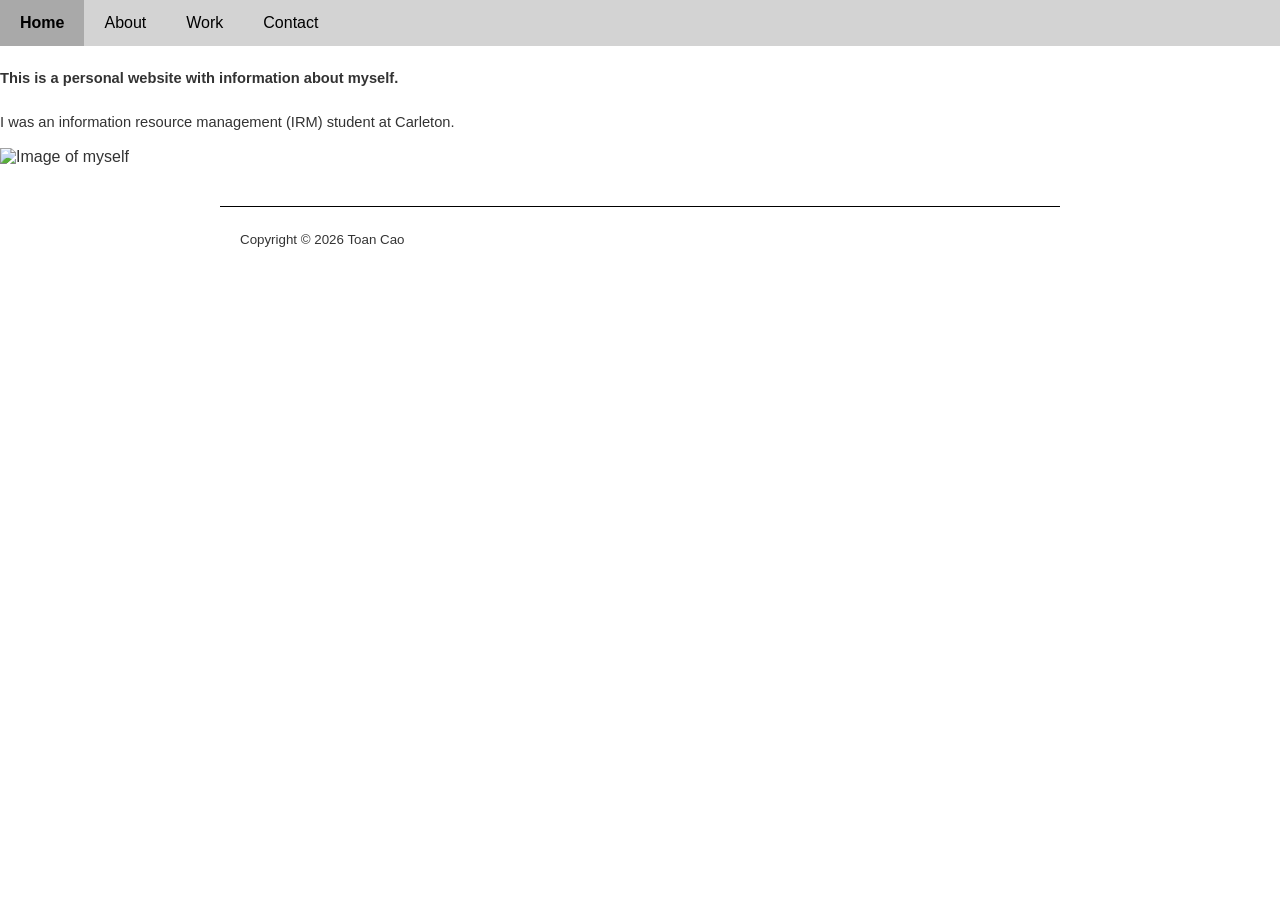
==== about.html @ 854a1966 "Update about.html" ====
<!DOCTYPE html>
<html lang="en">
<head>
    <meta charset="UTF-8">
    <meta name="viewport" content="width=device-width, initial-scale=1.0">
    <title>About</title>
    <link rel="stylesheet" href="about.css">
</head>
<body>
	<div class="navbar">
  <a class="active" href="index.html">Home</a>
  <a href="about.html">About</a>
  <a href="work.html">Work</a>
  <a href="contact.html">Contact</a>
</div>
                <h1><p>This is a personal website with information about myself.</p></h1>
                <div>
		</div>
                <p>I was an information resource management (IRM) student at Carleton.</p>
                <img src="/IMG_0003.JPG" alt="Image of myself"/>
    <footer>
     <p>Copyright &copy; <span id="year"></span> Toan Cao</p>
    </footer>
	   <!-- JS -->
    <script>
        console.log("Welcome to Toan's Github portfolio!");
    </script>
    <script src="index.js"></script>
</body>
</html>
---- about.css ----
.dark-mode-btn {
    background: none;
    border: none;
    font-size: 1.5rem;
    cursor: pointer;
    padding: 10px;
}

body {
    background-color: #ffffff;
    color: #333333;
    transition: background-color 0.3s, color 0.3s;
    font-family: Arial, sans-serif;
    margin: 0;
    padding: 0;
}

body.dark-mode {
    background-color: #121212;
    color: #f5f5f5;
}

body.dark-mode p {
    color: #f5f5f5; 
}

body.dark-mode .navbar a {
    color: #ffffff;
}

.content {
    max-width: 800px;
    margin: 40px auto;
    padding: 0 20px;
}

p {
    font-size: 11pt;
    line-height: 1.5em;
    color: #333333;
    
}

.navbar {
    background-color: #d3d3d3;
    overflow: hidden;
    display: flex;
}

.navbar a {
    color: black;
    text-align: center;
    padding: 14px 20px;
    text-decoration: none;
}

.navbar a:hover {
    background-color: #b8b8b8; 
    color: black;
}

.navbar a.active {
    background-color: #a9a9a9;
    font-weight: bold;
    color: black;
}

footer {
    border-top: 1px solid #000000;
    margin: 40px auto 20px auto;
    max-width: 800px;
    padding: 10px 20px;
}

footer p {
    font-size: 10pt;
}
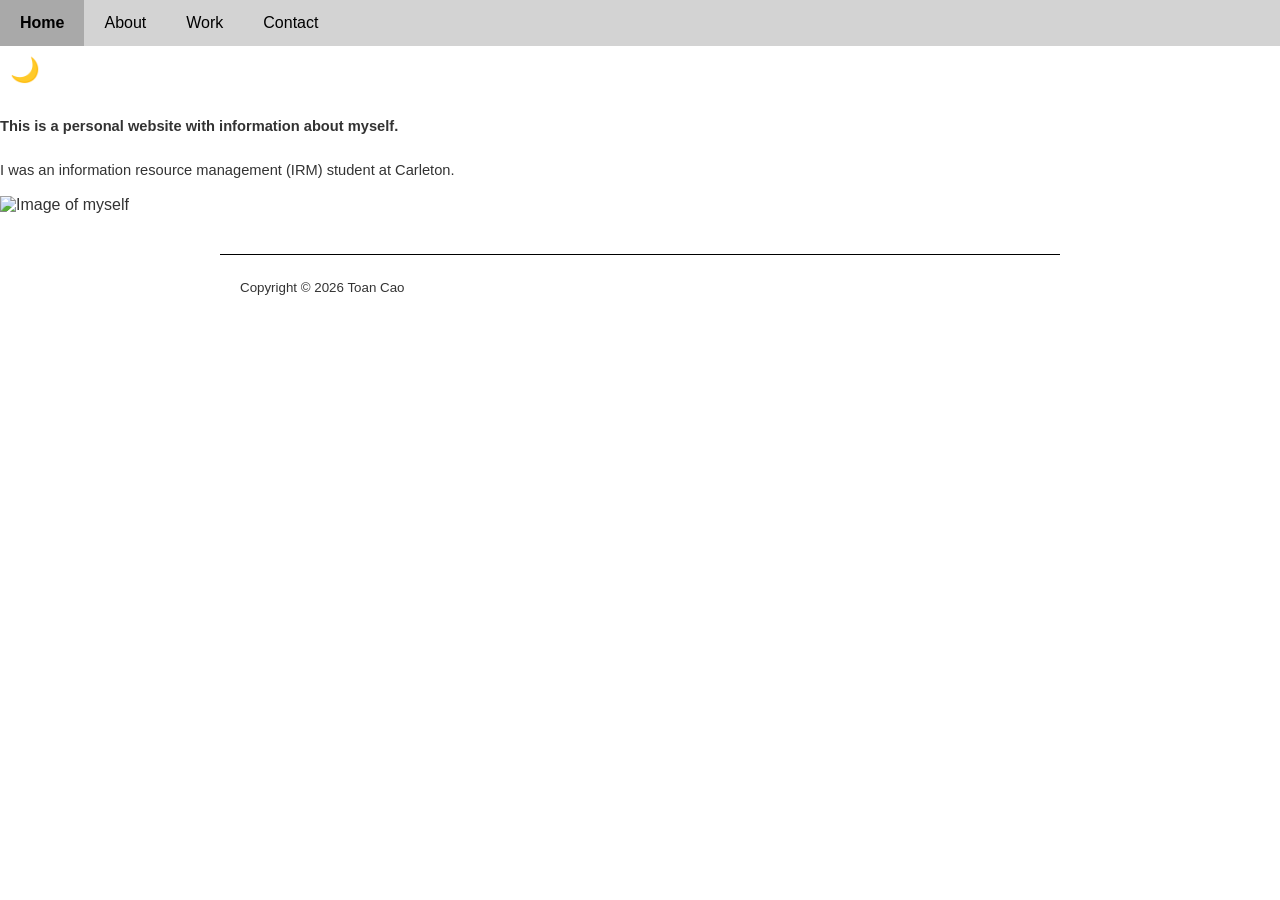
==== commit f0526fde: "Update about.html" ====
--- a/about.html
+++ b/about.html
@@ -7,12 +7,15 @@
     <link rel="stylesheet" href="about.css">
 </head>
 <body>
-	<div class="navbar">
-  <a class="active" href="index.html">Home</a>
-  <a href="about.html">About</a>
-  <a href="work.html">Work</a>
-  <a href="contact.html">Contact</a>
-</div>
+	   <header>
+    <div class="navbar">
+        <a class="active" href="index.html">Home</a>
+        <a href="about.html">About</a>
+        <a href="work.html">Work</a>
+        <a href="contact.html">Contact</a>
+    </div>
+     <button id="darkModeToggle" class="dark-mode-btn" aria-label="Toggle Dark Mode">🌙</button>
+    </header>
                 <h1><p>This is a personal website with information about myself.</p></h1>
                 <div>
 		</div>
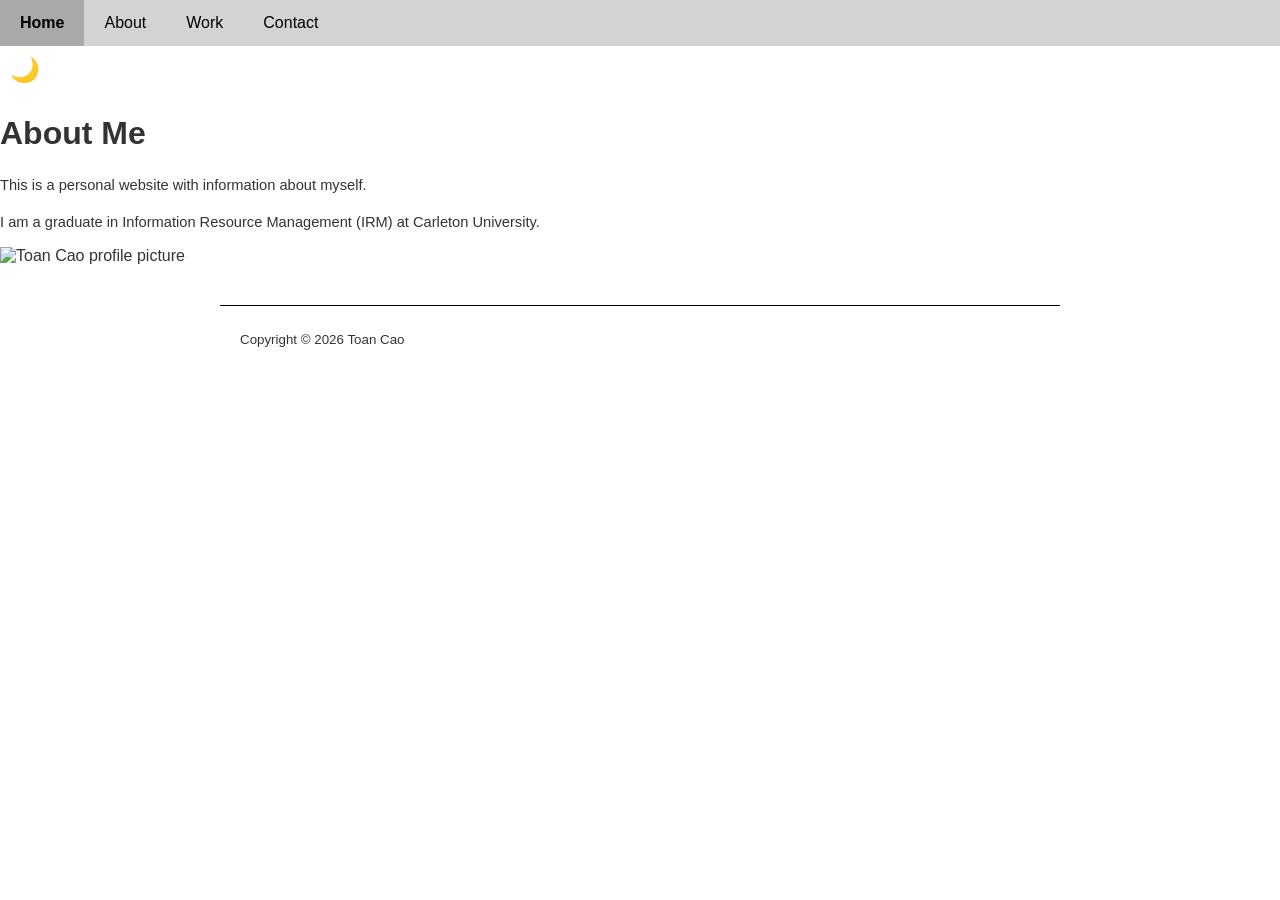
==== commit 4e2e0d57: "Update about.html" ====
--- a/about.html
+++ b/about.html
@@ -16,18 +16,16 @@
     </div>
      <button id="darkModeToggle" class="dark-mode-btn" aria-label="Toggle Dark Mode">🌙</button>
     </header>
-                <h1><p>This is a personal website with information about myself.</p></h1>
-                <div>
-		</div>
-                <p>I was an information resource management (IRM) student at Carleton.</p>
-                <img src="/IMG_0003.JPG" alt="Image of myself"/>
+        <h1>About Me</h1>
+        <p>This is a personal website with information about myself.</p>
+        <p>I am a graduate in Information Resource Management (IRM) at Carleton University.</p>
+        <div class="profile-img-container">
+            <img src="IMG_0003.JPG" alt="Toan Cao profile picture"/>
+        </div>
     <footer>
      <p>Copyright &copy; <span id="year"></span> Toan Cao</p>
     </footer>
 	   <!-- JS -->
-    <script>
-        console.log("Welcome to Toan's Github portfolio!");
-    </script>
     <script src="index.js"></script>
 </body>
 </html>
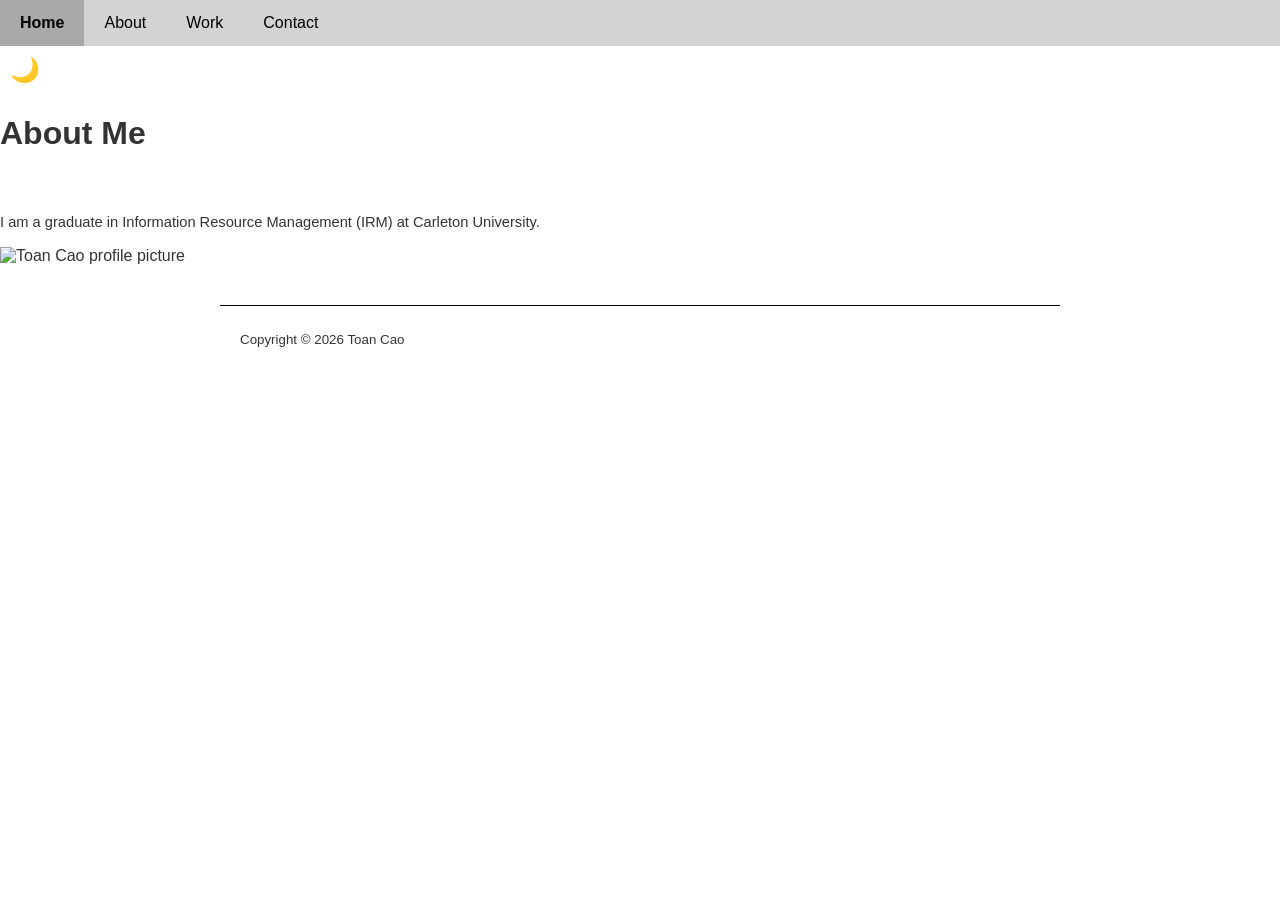
==== commit 2c6bc199: "Update about.html" ====
--- a/about.html
+++ b/about.html
@@ -17,7 +17,7 @@
      <button id="darkModeToggle" class="dark-mode-btn" aria-label="Toggle Dark Mode">🌙</button>
     </header>
         <h1>About Me</h1>
-        <p>This is a personal website with information about myself.</p>
+        <p><br><This is a personal website with information about myself.</p>
         <p>I am a graduate in Information Resource Management (IRM) at Carleton University.</p>
         <div class="profile-img-container">
             <img src="IMG_0003.JPG" alt="Toan Cao profile picture"/>
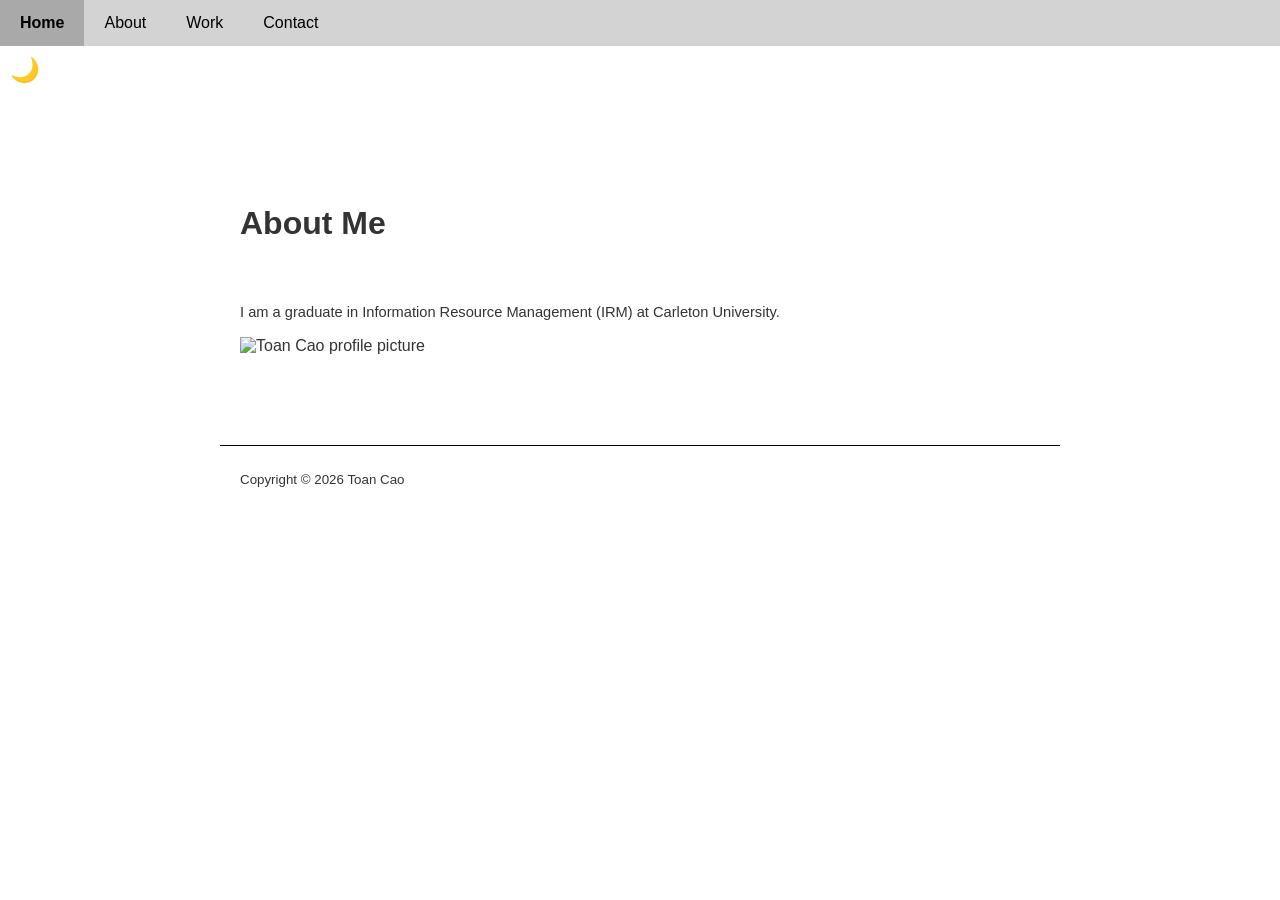
==== commit 3d52b729: "Update about.html" ====
--- a/about.html
+++ b/about.html
@@ -16,12 +16,14 @@
     </div>
      <button id="darkModeToggle" class="dark-mode-btn" aria-label="Toggle Dark Mode">🌙</button>
     </header>
+	<main class="content">
         <h1>About Me</h1>
         <p><br><This is a personal website with information about myself.</p>
         <p>I am a graduate in Information Resource Management (IRM) at Carleton University.</p>
         <div class="profile-img-container">
             <img src="IMG_0003.JPG" alt="Toan Cao profile picture"/>
         </div>
+	</main>
     <footer>
      <p>Copyright &copy; <span id="year"></span> Toan Cao</p>
     </footer>
--- a/about.css
+++ b/about.css
@@ -31,7 +31,8 @@
 .content {
     max-width: 800px;
     margin: 40px auto;
-    padding: 0 20px;
+    padding-top: 50px;    
+    padding-bottom: 50px; 
 }
 
 p {
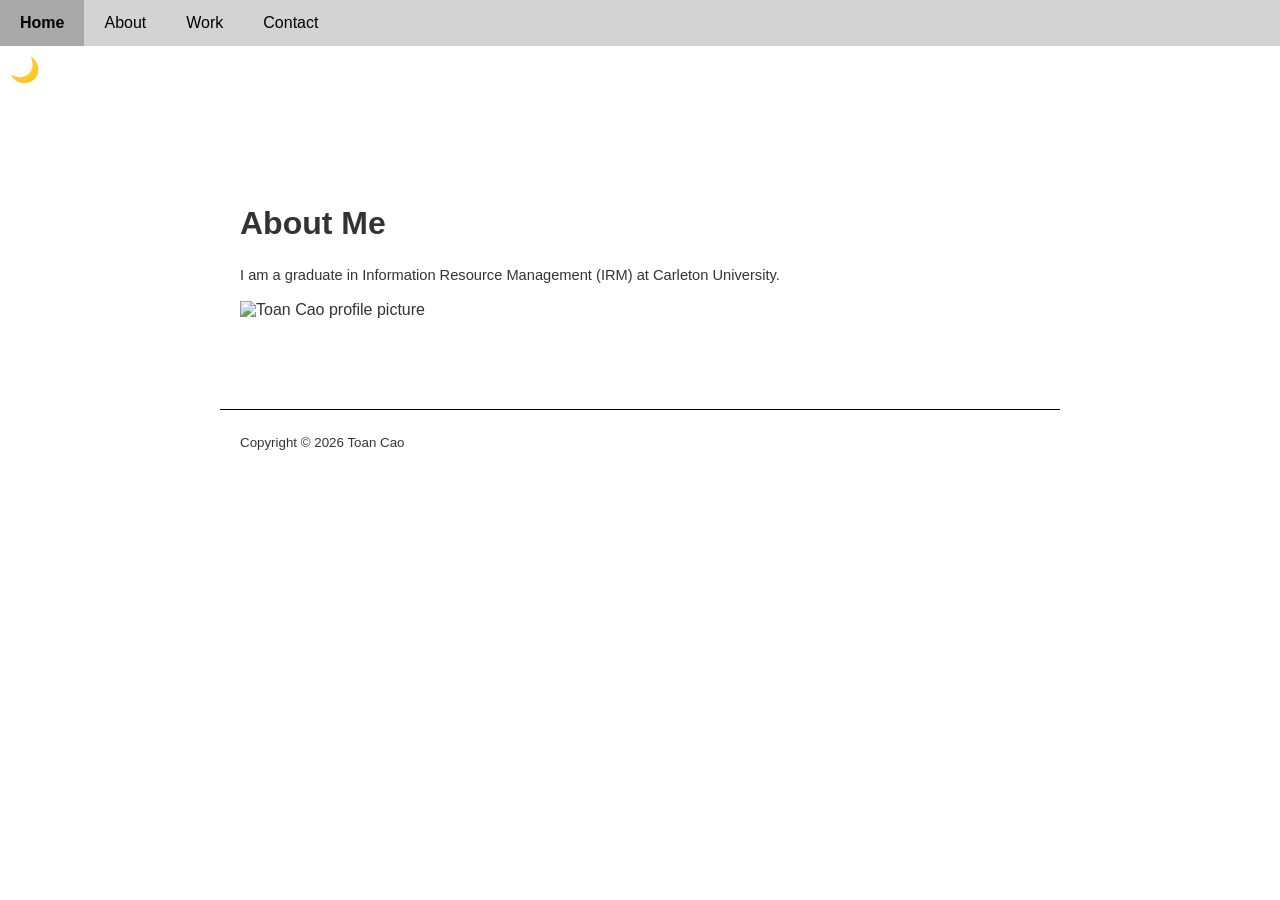
==== commit d4a902a2: "Update about.html" ====
--- a/about.html
+++ b/about.html
@@ -18,7 +18,7 @@
     </header>
 	<main class="content">
         <h1>About Me</h1>
-        <p><br><This is a personal website with information about myself.</p>
+        <p><This is a personal website with information about myself.</p>
         <p>I am a graduate in Information Resource Management (IRM) at Carleton University.</p>
         <div class="profile-img-container">
             <img src="IMG_0003.JPG" alt="Toan Cao profile picture"/>
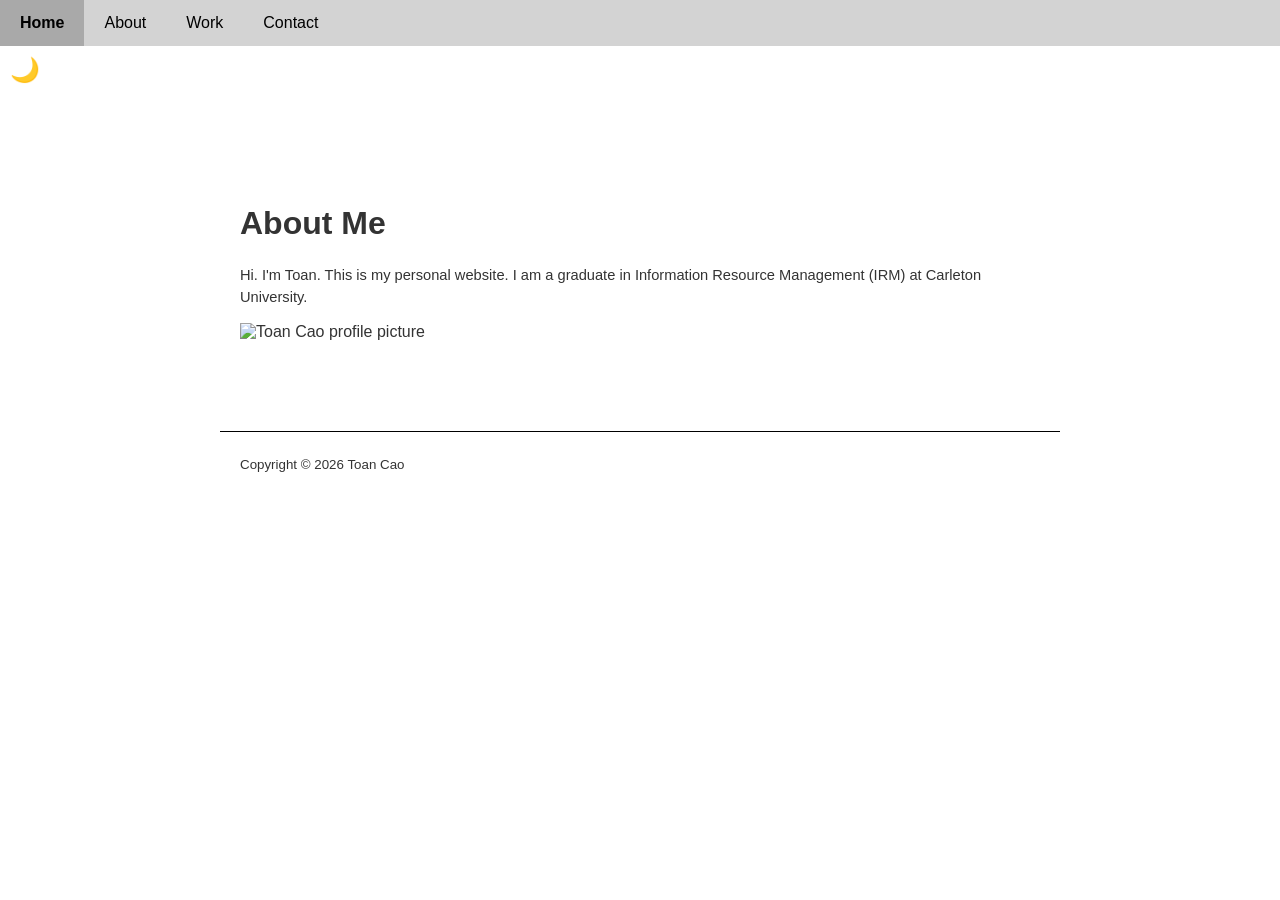
==== commit 81b149f5: "Update about.html" ====
--- a/about.html
+++ b/about.html
@@ -19,7 +19,7 @@
 	<main class="content">
         <h1>About Me</h1>
         <p><This is a personal website with information about myself.</p>
-        <p>I am a graduate in Information Resource Management (IRM) at Carleton University.</p>
+        <p> Hi. I'm Toan. This is my personal website. I am a graduate in Information Resource Management (IRM) at Carleton University.</p>
         <div class="profile-img-container">
             <img src="IMG_0003.JPG" alt="Toan Cao profile picture"/>
         </div>
